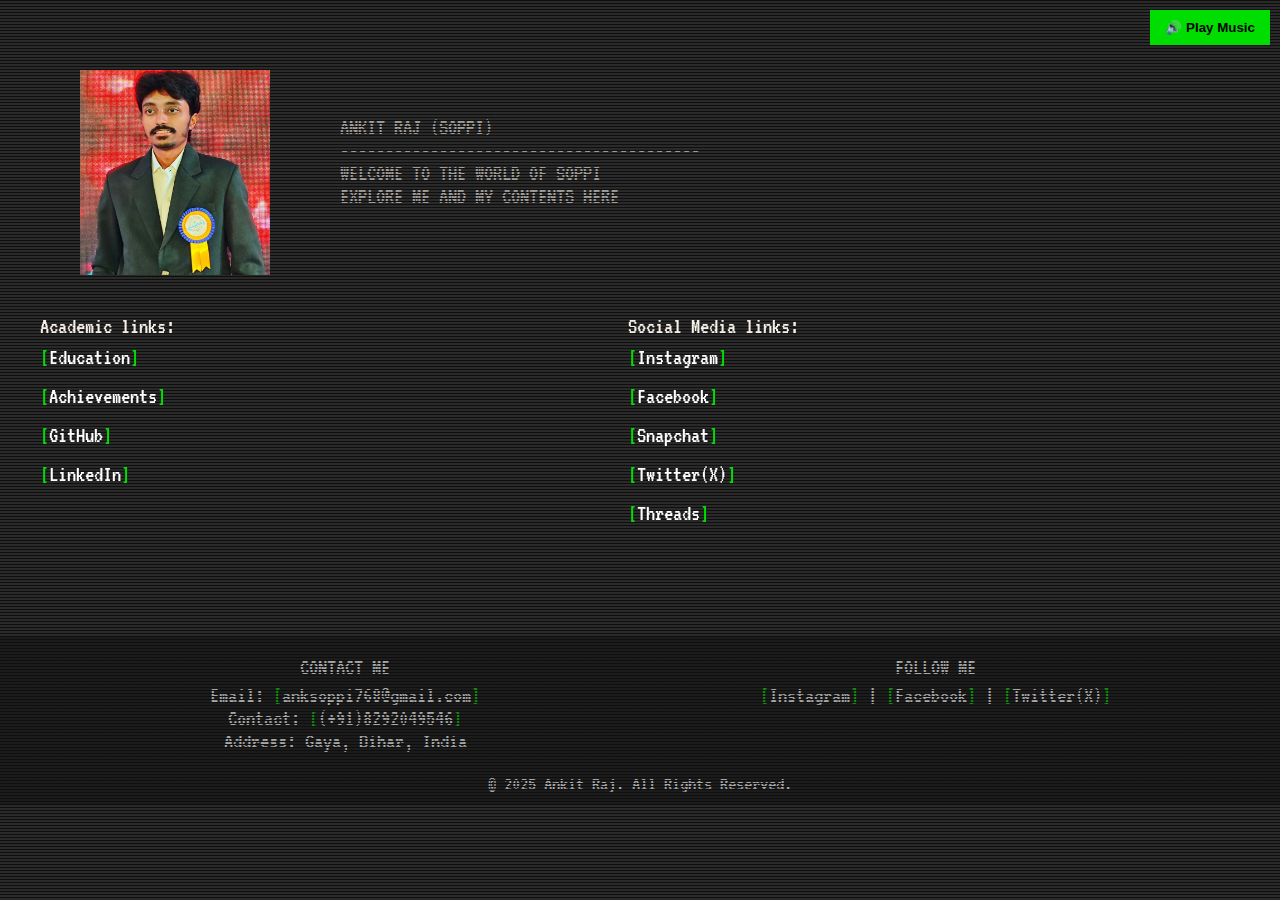
==== index.html @ f66d6177 "Add files via upload" ====
<html>

<head>
  <meta name="viewport" content="width=device-width, initial-scale=1">
  <script type="text/javascript" src="index.js"></script>
  <link rel="stylesheet" href="index.css">
  <link rel="icon" type="image/png" href="assets/favicon.png">
</head>

<body>
  <div class="overlay"></div>
  <div class="scanline"></div>
  <div class="wrapper">
    <div class="content clearfix">
      <header class="site clearfix">
        <div class="col one">
          <img
            src="assets/profile.jpg"
            width="250" height="250" id="logo-v" />
        </div>
        <div class="col two">
          <h4>Ankit Raj (Soppi)</h4>
          <p>----------------------------------------</p>
          <p>Welcome to the world of Soppi</p>
          <p>Explore me and my contents here</p>
        </div>
      </header>
      <nav class="site">
        <div class="nav-section">
            <p>Academic links:</p>
            <ul>
                <li><a target="_blank" href="Education.html" title="Click to open">Education</a></li>
                <li><a target="_blank" href="Achievements.html" title="Click to open">Achievements</a></li>
                <li><a target="_blank" href="https://github.com/anksoppi546" title = "Click to open">GitHub</a></li>
                <li><a target="_blank" href="https://www.linkedin.com/in/ankit-raj-bb938b242/" title = "Click to open">LinkedIn</a></li>
            </ul>
        </div>
        <br>
        <div class="nav-section">
            <p>Social Media links:</p>
            <ul>
                <li><a target="_blank" href="https://www.instagram.com/ank_soppi_768/" title = "Click to open">Instagram</a></li>
                <li><a target="_blank" href="https://tinyurl.com/FBanksoppi" title = "Click to open">Facebook</a></li>
                <li><a target="_blank" href="https://www.snapchat.com/add/anksoppi768?share_id=zGVmndFP2_M&locale=en-IN" title = "Click to open">Snapchat</a></li>
                <li><a target="_blank" href="https://x.com/ank_soppi_768" title = "Click to open">Twitter(X)</a></li>
                <li><a target="_blank" href="https://www.threads.net/@ank_soppi_768" title = "Click to open">Threads</a></li>
            </ul>
        </div>
        <!-- <div class="nav-section">
          <p>Study Material:</p>
          <ul>
              <li><a target="_blank" href="https://github.com/anksoppi546" title = "Click to open">GitHub</a></li>
              <li><a target="_blank" href="https://www.linkedin.com/in/ankit-raj-bb938b242/" title = "Click to open">LinkedIn</a></li>
          </ul>
      </div>
      <br> -->
    </nav>
      <p class="clear"><br /></p>
    </div>
  </div>
  <footer class="site-footer">
    <div class="footer-content">
      <div class="footer-section">
        <h4>Contact Me</h4>
        <p>Email: <a href="mailto:anksoppi768@gmail.com" title = "Click to mail directly">anksoppi768@gmail.com</a></p>
        <p>Contact: <a target="_blank" href="https://wa.me/918292049546" title = "Click to DM on WP">(+91)8292049546</a></p>
        <p>Address: Gaya, Bihar, India</p>
      </div>
      <div class="footer-section">
        <h4>Follow Me</h4>
        <p>
          <a target="_blank" href="https://www.instagram.com/ank_soppi_768/">Instagram</a> |
          <a target="_blank" href="https://tinyurl.com/FBanksoppi">Facebook</a> |
          <a target="_blank" href="https://x.com/ank_soppi_768">Twitter(X)</a>
        </p>
      </div>
    </div>
    <div class="footer-bottom">
      <p>© 2025 Ankit Raj. All Rights Reserved.</p>
    </div>
  </footer>
<!-- Background music when site opens -->
<audio id="bg-music" autoplay loop>
    <source src="assets/bg.mp4" type="audio/mp4">
    Your browser does not support the audio element.
</audio>
<!-- if browser blocked audio, it shows play button manually -->
<script>
  document.addEventListener("DOMContentLoaded", function() {
      var audio = document.getElementById("bg-music");
      audio.volume = 0.1; // Set volume to 10%
      
      var playButton = document.createElement("button");
      playButton.id = "play-music-btn";
      playButton.innerText = "🔊 Play Music";
      playButton.onclick = function() { 
          audio.play(); 
          playButton.style.display = "none"; 
      };
      document.body.appendChild(playButton);
      
      audio.play().catch(() => {
          playButton.style.display = "block"; // Show button if autoplay fails
      });
  });
</script>
</body>
</html>
---- index.css ----
@import url(https://fonts.googleapis.com/css?family=VT323);

/* Scroll Animation */
@keyframes scroll {
    0% { height: 0; }
    100% { height: 100%; }
}

/* Typing Animation */
@keyframes type {
    from { width: 0; }
}

@keyframes type2 {
    0% { width: 0; }
    50% { width: 0; }
    100% { width: 100%; }
}

/* Blinking Cursor */
@keyframes blink {
    to { opacity: 0; }
}

@keyframes scan {
	from {top: 0} to {top: 100%}
}

/* Flickering Effect */
@keyframes flicker {
    0% { opacity: 0.15795; }
    5% { opacity: 0.31511; }
    10% { opacity: 0.94554; }
    15% { opacity: 0.2469; }
    20% { opacity: 0.62031; }
    25% { opacity: 0.0293; }
    30% { opacity: 0.00899; }
    35% { opacity: 0.5344; }
    40% { opacity: 0.12778; }
    45% { opacity: 0.52042; }
    50% { opacity: 0.3823; }
    55% { opacity: 0.2198; }
    60% { opacity: 0.9383; }
    65% { opacity: 0.86615; }
    70% { opacity: 0.68695; }
    75% { opacity: 0.55749; }
    80% { opacity: 0.96984; }
    85% { opacity: 0.0361; }
    90% { opacity: 0.24467; }
    95% { opacity: 0.08351; }
    100% { opacity: 0.54813; }
}

/* Hide scrollbar */
::-webkit-scrollbar {
	display: none;
}

* {
	box-sizing: border-box;
}

html {
	/* background: #383838; */
	color: #F5EFE7;
	font-size: 1.2em;
	font-family: 'VT323', Courier;
	height: 100%;
    margin: 0;
    padding: 0;
}

body {
	background: #383838;
	color: #F5EFE7;
	font-size: 1.2em;
	font-family: 'VT323', Courier;
	height: 100%;
    margin: 0;
    padding: 0;
}

/* Overlay Effect */
.overlay {
	height: 1px;
	position: absolute;
	top: 0;
	left: 0;
	width: 1px;
}

.education-section:hover {
    transform: scale(1.02);  /* Small hover effect */
}

/* Parallel Line Effect */
.overlay:before {
	background: linear-gradient(#101010 50%, rgba(16, 16, 16, 0.2) 50%), linear-gradient(90deg, rgba(255, 0, 0, 0.03), rgba(0, 255, 0, 0.02), rgba(0, 0, 255, 0.03));
	background-size: 100% 3px, 6px 100%;
	content: "";
	display: block;
	pointer-events: none;
	position: fixed;
	top: 0;
	right: 0;
	bottom: 0;
	left: 0;
	z-index: 2;
}

/* Flickering Effect */
.overlay:after {
	animation: flicker 0.30s infinite;
	background: rgba(16, 16, 16, 0.2);
	content: "";
	display: block;
	pointer-events: none;
	position: fixed;
	top: 0;
	right: 0;
	bottom: 0;
	left: 0;
	z-index: 2;
}

/* Header Section (Profile Image + Text) */
header.site {
    display: flex;
    align-items: center;
    justify-content: center;
    text-transform: uppercase;
    text-align: left;
    gap: 20px; /* Space between image and text */
    flex-wrap: wrap;
    padding: 20px;
    margin-bottom: 30px;
}

/* Profile Image */
#logo-v {
    width: 190px;
    height: auto;
    flex-shrink: 0;
    position: relative;
    top: 10px; /* Moves image slightly up */
	z-index: 10;
}

/* Text Section Next to Profile Image */
.col.two {
    flex-grow: 1;
    margin-left: 10px;
    text-align: left;
}

/* Navigation Bar */
nav.site {
	display: flex;
    flex-wrap: wrap; /* Wraps to the next line if space is insufficient */
    gap: 20px; /* Adds spacing between sections */
	position: relative;
	width: 100%;
	z-index: 10;
	justify-content: flex-start;
}

/* Navigation Sections */
.nav-section {
    flex: 1; /* Distributes available space evenly */
    min-width: 250px; /* Ensures proper alignment and prevents squeezing */
}

/* Links */
a {
	color: white;
	text-decoration: none;
}

a:hover {
	color: red;
}

ul a:before, p a:before {
	color: #00dd00;
	content: '[';
}

ul a:after, p a:after {
	color: #00dd00;
	content: ']';
}

/* Content Section */
.content {
	animation: scroll 3s 1;
    background: transparent;
	overflow: hidden;
	padding: 40px;
	position: relative;
	width: 95%;
}

/* Footer */
.site-footer {
    background: #222;
    color: white;
    text-align: center;
    padding: 10px 15px;
    width: 100%;
    margin-top: 40px;
}

/* Scanline Effect */
.scanline {
    position: fixed;
    left: 50%;
    top: 50%;
    width: 10px;
    height: 10px;
    background: radial-gradient(circle, rgba(255, 0, 0, 0.8) 20%, rgba(0, 255, 0, 0.6) 40%, rgba(3, 37, 230, 0.837) 60%, rgb(242, 255, 0) 80%, rgba(54, 93, 250, 0) 100%);
    border-radius: 50%;
    opacity: 0.8;
    transform: translate(-50%, -50%) scale(0);
    animation: expandFullPage 6s ease-out infinite;
    pointer-events: none;
    z-index: 1;
}

/* Expanding Animation */
@keyframes expandFullPage {
    0% {
        transform: translate(-50%, -50%) scale(0);
        opacity: 1;
    }
    100% {
        transform: translate(-50%, -50%) scale(150); /* Large enough to cover full screen */
        opacity: 0;
    }
}

/* Responsive Design for Mobile */
@media screen and (max-width: 768px) {
	header.site {
        flex-direction: column;
        align-items: center;
        text-align: center;
    }

    .education-section {
        padding: 10px;
    }

    .button {
        padding: 8px 15px;
        font-size: 1em;
    }

	/* Adjust logo size */
    #logo-v {
        width: 150px;
    }

	.col.two {
        margin-left: 0;
		text-align: center;
        width: 100%;
        padding: 10px 20px;
    }

	.col.two h4 {
        font-size: 1.5em;
    }

	.col.two p {
        font-size: 1.2em;
        line-height: 1.4;
    }

    nav.site {
        flex-direction: column;
        align-items: center;
    }

	.footer-content {
        flex-direction: column;
        align-items: center;
    }

    .footer-section {
        width: 100%;
    }

	.content {
        padding: 20px;
		margin-top: 30px;
    }
}

.back-home {
    background: transparent !important;
    text-align: center;
    margin-top: 0px;
}

.button {
    background: #ffffffec;
    color: black;
    padding: 10px 20px;
    border-radius: 5px;
    text-decoration: none;
    font-weight: bold;
    display: inline-block;
    transition: background 0.3s ease;
}

.button:hover {
    background: #ee3e3e;
    color: white;
}

h1, h2, h3, h4, h5, h6 {
	font-weight: normal;
	margin: 0;
	text-transform: uppercase;
}

h4 b {
	color: white;
}

p {
	line-height: 100%;
	margin: 0;
}

span {
	animation: blink 1s infinite
}

ul {
	list-style: none;
}

nav.site > div {
    flex: 1; /* Ensures equal spacing */
    min-width: 250px; /* Prevents squeezing when resizing */
}

nav.site ul {
	padding: 0;
	margin: 0;
}

nav.site ul li {
	padding: 8px 0px;
	list-style: none;
	min-width: 250px;
	width: auto;
}

.col {
	float: left;
	padding: 0 20px;
}

.wrapper {
    background: transparent !important;
}

.footer-content {
    display: flex;
    justify-content: space-between;
    flex-wrap: wrap;
    max-width: 1200px;
    margin: auto;
    padding: 10px;
}

.footer-section {
    flex: 1;
    min-width: 250px;
}

.footer-section h4 {
    margin-bottom: 5px;
}

.footer-bottom {
    margin-top: 5px;
    border-top: 1px solid #444;
    padding-top: 5px;
    font-size: 0.9em;
}

.clear {
    clear: both;
}

.clearfix {
    overflow: auto;
    zoom: 1;
}

.upper {
    text-transform: uppercase;
}

#play-music-btn {
    position: fixed;
    top: 10px;
    right: 10px;
    padding: 10px 15px;
    background: #00dd00;
    color: #000;
    border: none;
    cursor: pointer;
    font-weight: bold;
    display: none;
    z-index: 1000;
}

/* Animated Background Gradient ONLY for Education Page */
@keyframes gradientAnimation {
    0% { background-position: 0% 0%; }
    100% { background-position: 0% 100%; }
}

#education-page {
    background: linear-gradient(180deg, #280101e6, #1a120547, #122902, #081d32da, #39074fcf);
    background-size: 100% 300%; /* Makes gradient taller for smooth animation */
    animation: gradientAnimation 2s linear infinite alternate; /* Slow vertical animation */
    color: #ffffff;
    font-family: 'VT323', Courier;
    height: 100vh;
    font-size: 1.4em;
    margin: 0;
    padding: 0;
    transition: background 0.5s ease-in-out;
}
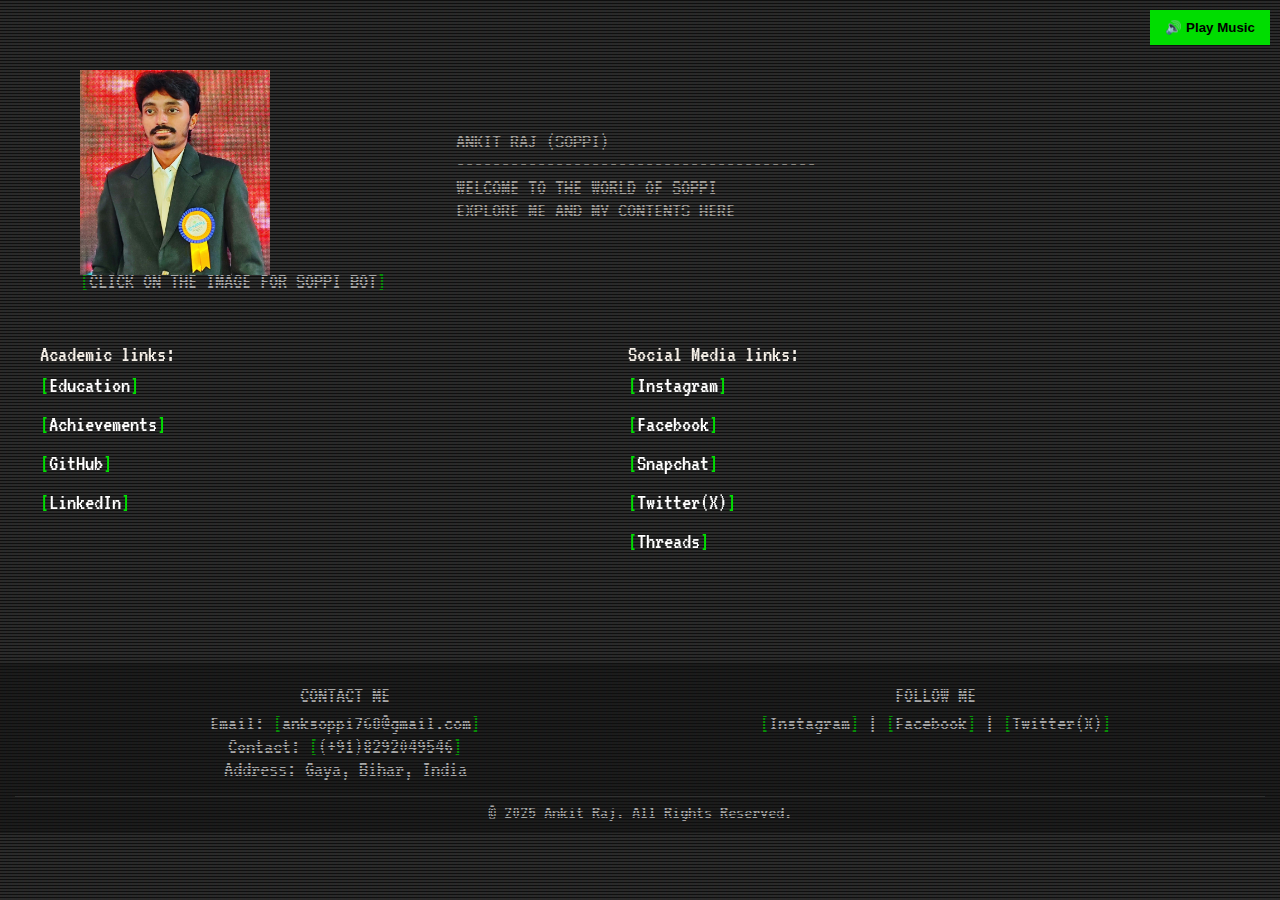
==== commit 0c59c997: "Update index.html" ====
--- a/index.html
+++ b/index.html
@@ -14,9 +14,12 @@
     <div class="content clearfix">
       <header class="site clearfix">
         <div class="col one">
-          <img
-            src="assets/profile.jpg"
-            width="250" height="250" id="logo-v" />
+          <a href="https://chatbot-app-tau-topaz.vercel.app/" target="_blank" title="Click here for Portfolio">
+            <img src="assets/profile.jpg" width="250" height="250" id="logo-v" />
+          </a>
+          <p style="text-align: center; margin-top: 5px;">
+            <a>Click on the image for Soppi Bot</a>
+          </p>
         </div>
         <div class="col two">
           <h4>Ankit Raj (Soppi)</h4>
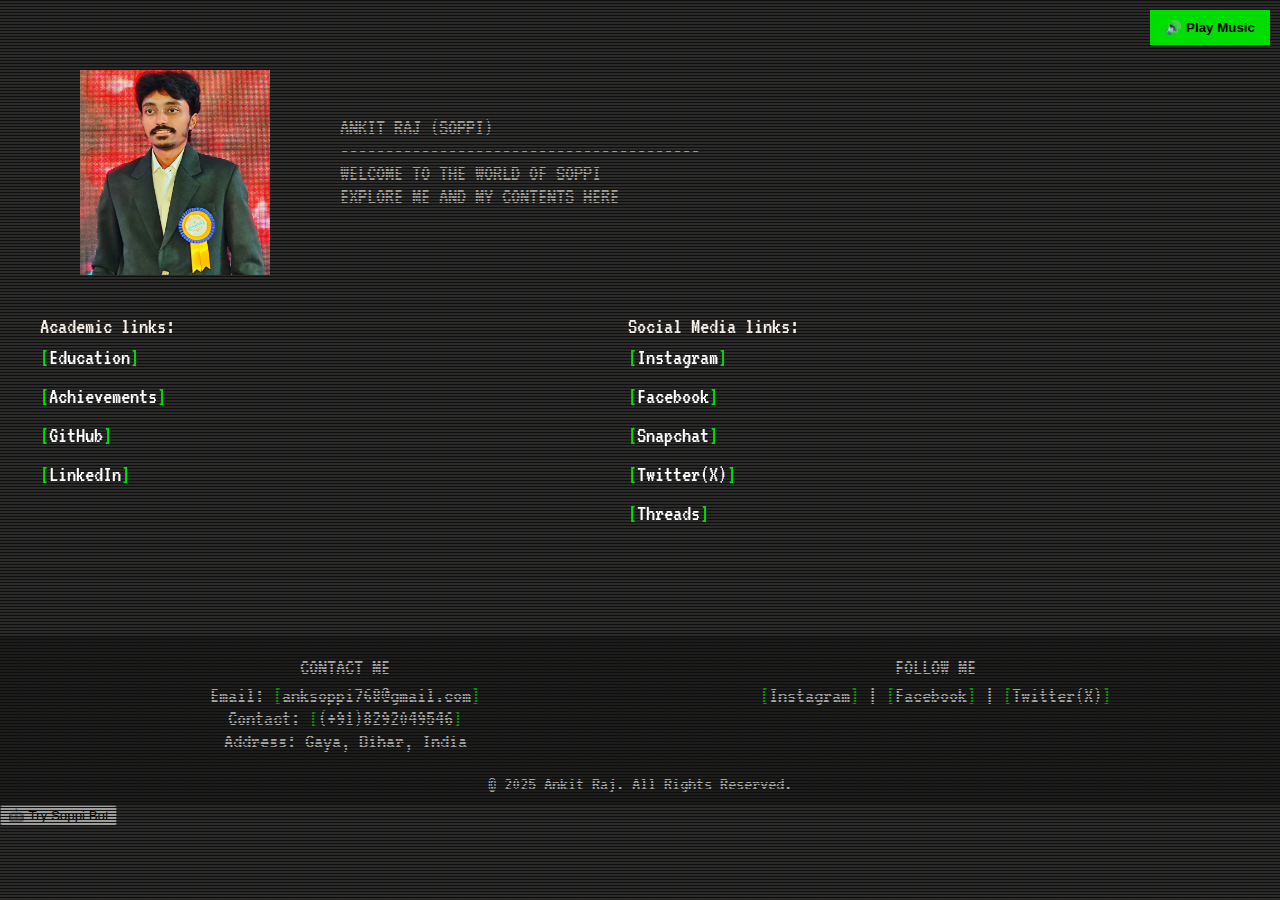
==== commit 08461b62: "Update index.html" ====
--- a/index.html
+++ b/index.html
@@ -14,12 +14,7 @@
     <div class="content clearfix">
       <header class="site clearfix">
         <div class="col one">
-          <a href="https://chatbot-app-tau-topaz.vercel.app/" target="_blank" title="Click here for Portfolio">
             <img src="assets/profile.jpg" width="250" height="250" id="logo-v" />
-          </a>
-          <p style="text-align: center; margin-top: 5px;">
-            <a>Click on the image for Soppi Bot</a>
-          </p>
         </div>
         <div class="col two">
           <h4>Ankit Raj (Soppi)</h4>
@@ -105,6 +100,15 @@
       audio.play().catch(() => {
           playButton.style.display = "block"; // Show button if autoplay fails
       });
+
+      // Soppi Bot Button
+      var botButton = document.createElement("button");
+      botButton.id = "soppi-bot-btn";
+      botButton.innerText = "🤖 Try Soppi Bot";
+      botButton.onclick = function() {
+          window.open("https://chatbot-app-tau-topaz.vercel.app/", "_blank");
+      };
+      document.body.appendChild(botButton);
   });
 </script>
 </body>
